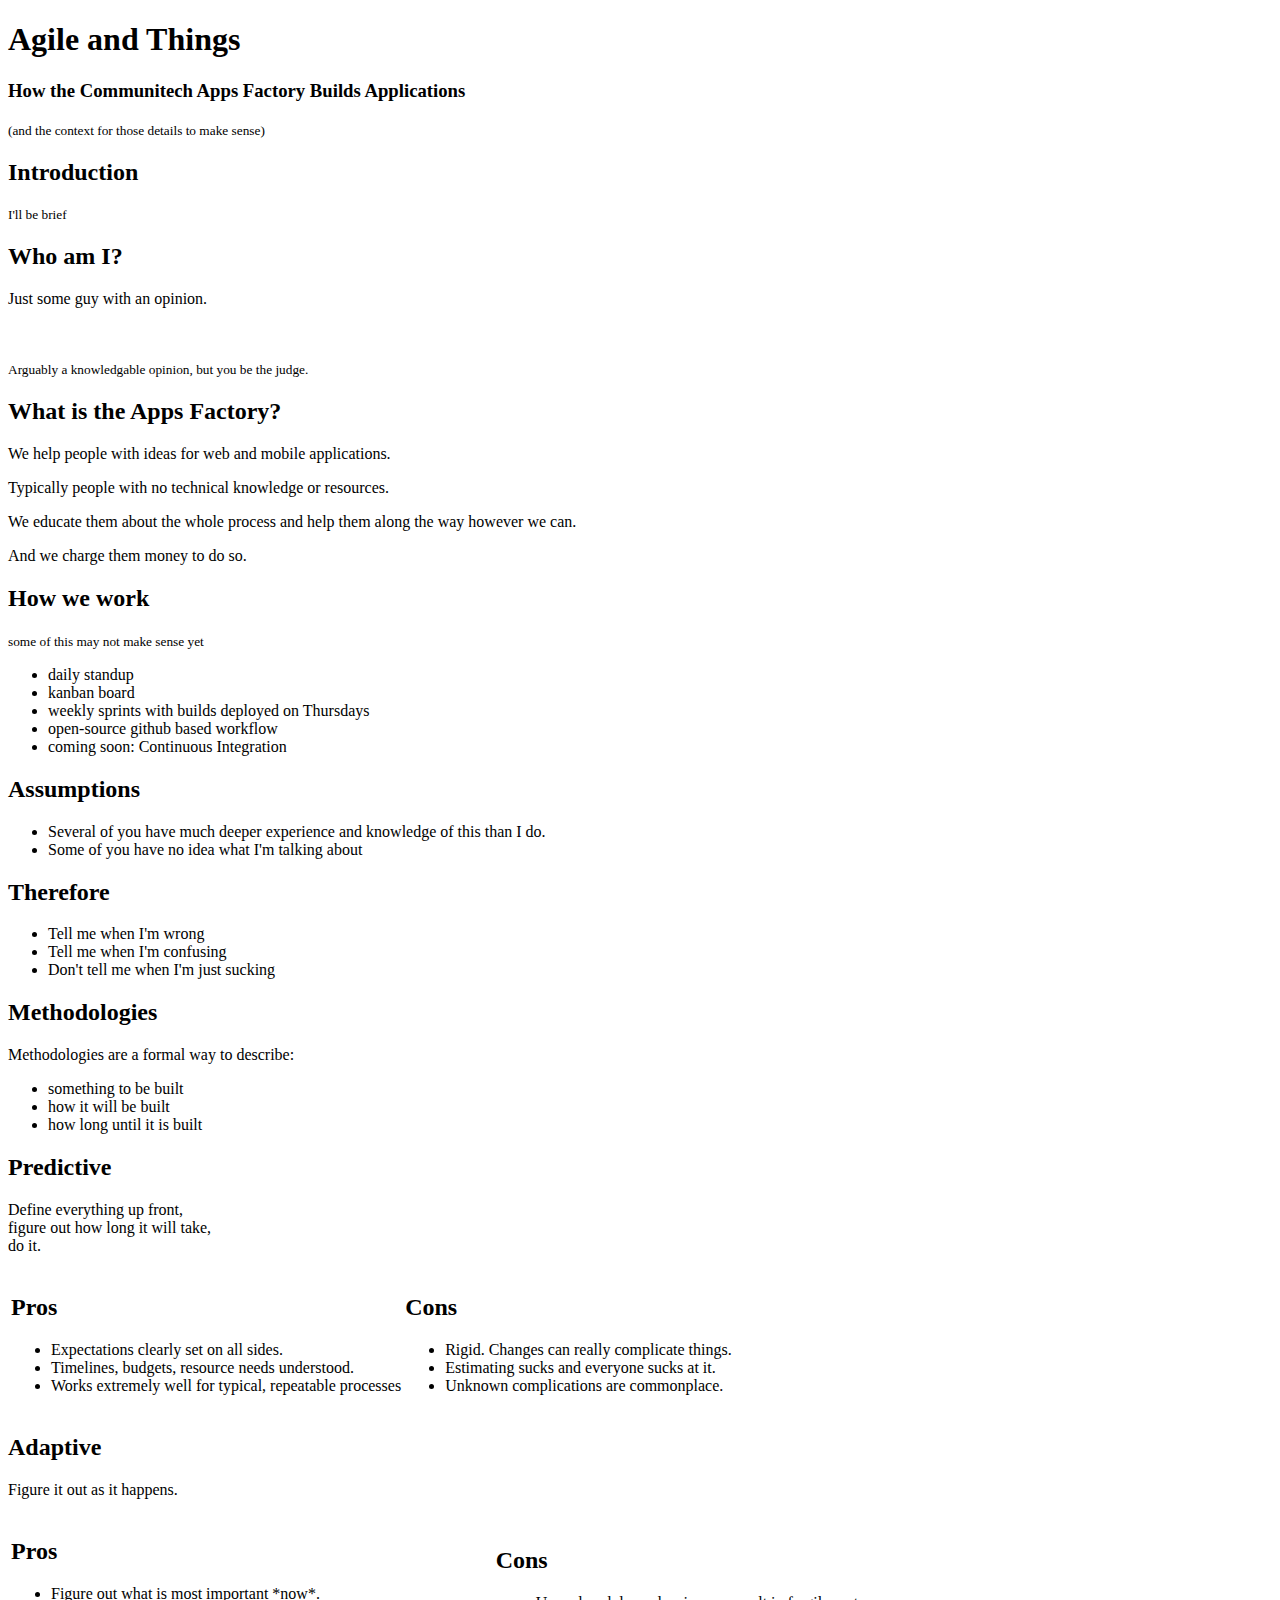
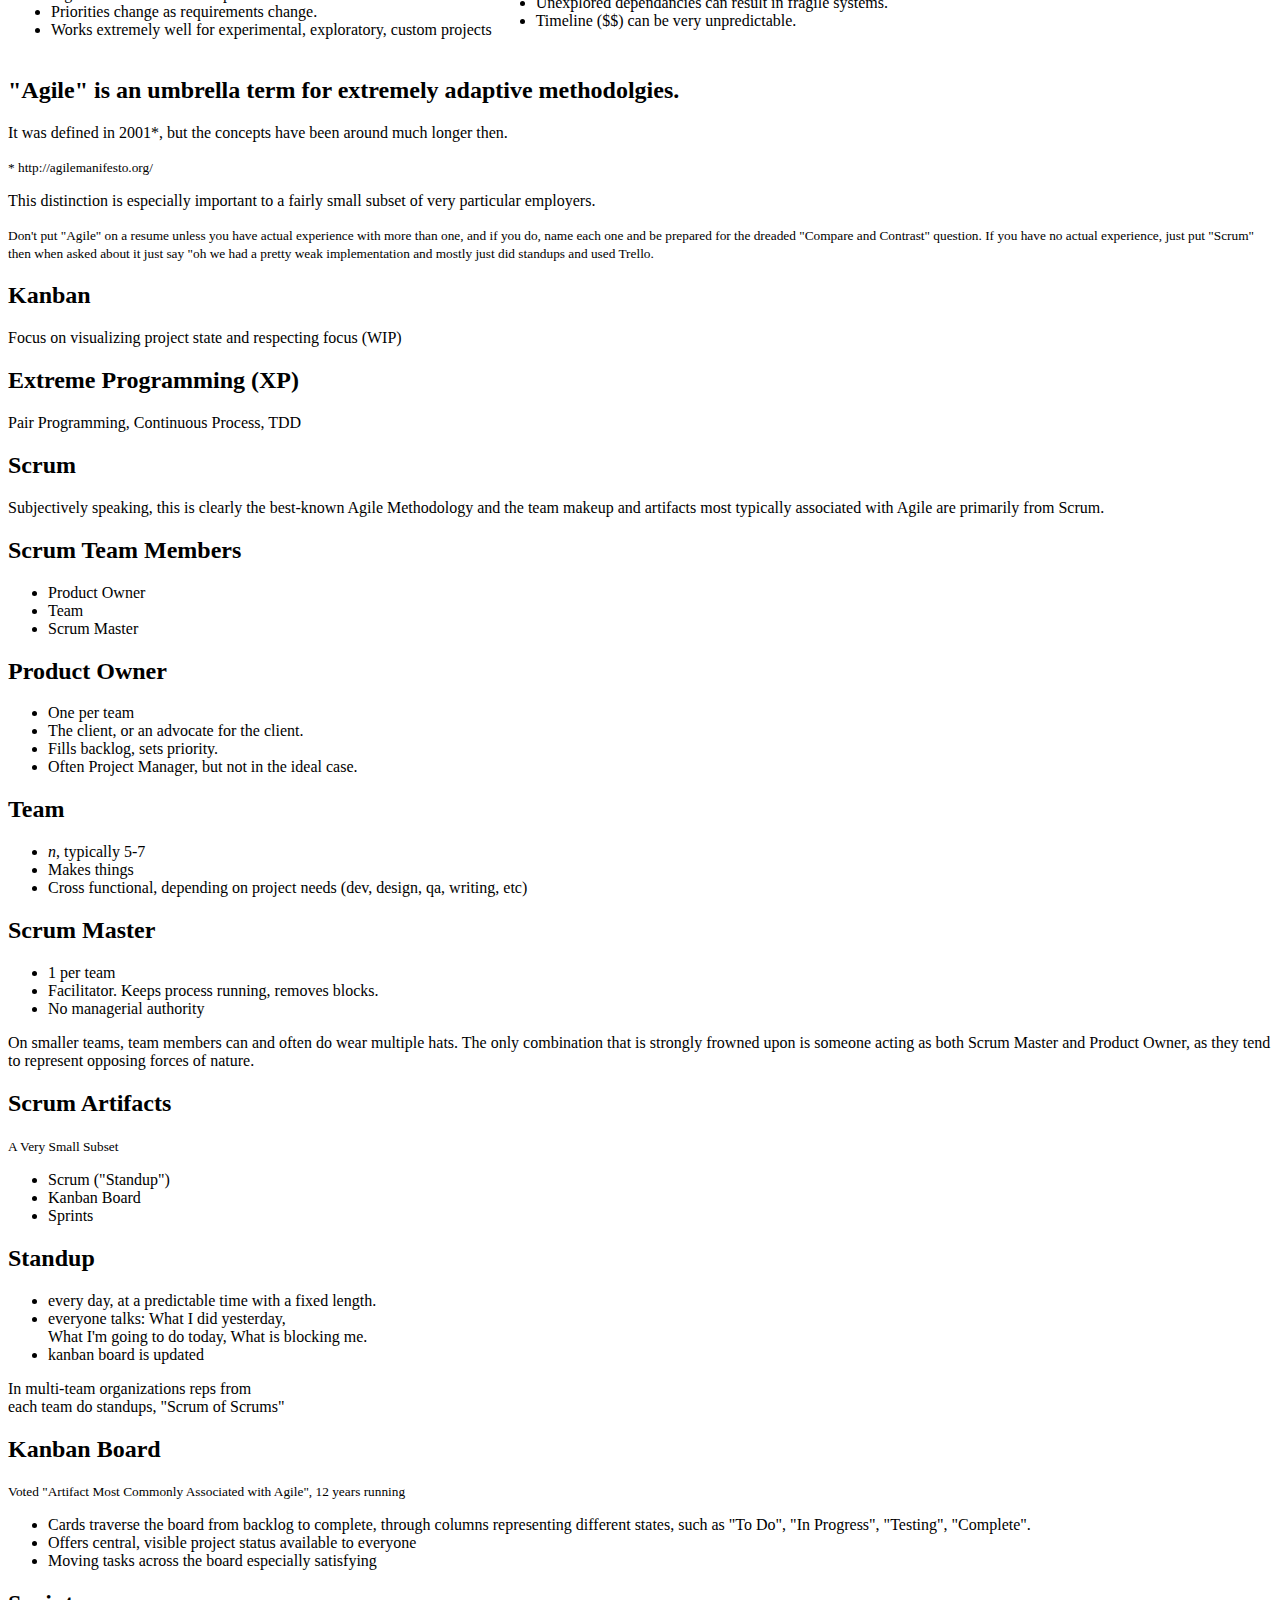
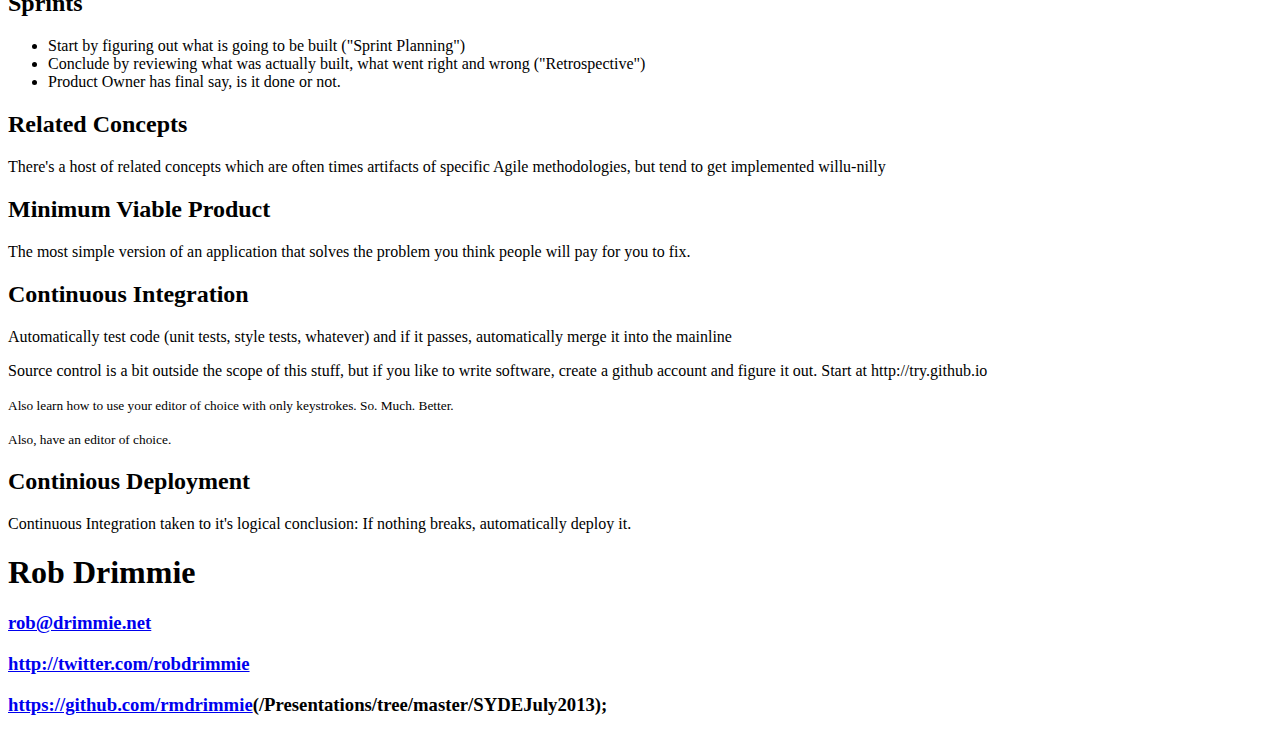
==== SYDEJuly2013/index.html @ d4f75bba "some cleanup" ====
<!doctype html>
<html lang="en">

	<head>
		<meta charset="utf-8">

		<title>reveal.js - The HTML Presentation Framework</title>

		<meta name="description" content="A framework for easily creating beautiful presentations using HTML">
		<meta name="author" content="Hakim El Hattab">

		<meta name="apple-mobile-web-app-capable" content="yes" />
		<meta name="apple-mobile-web-app-status-bar-style" content="black-translucent" />

		<meta name="viewport" content="width=device-width, initial-scale=1.0, maximum-scale=1.0, user-scalable=no">

		<link rel="stylesheet" href="css/reveal.min.css">
		<link rel="stylesheet" href="css/theme/beige.css" id="theme">

		<!-- For syntax highlighting -->
		<link rel="stylesheet" href="lib/css/zenburn.css">

		<!-- If the query includes 'print-pdf', use the PDF print sheet -->
		<script>
			document.write( '<link rel="stylesheet" href="css/print/' + ( window.location.search.match( /print-pdf/gi ) ? 'pdf' : 'paper' ) + '.css" type="text/css" media="print">' );
		</script>

		<!--[if lt IE 9]>
		<script src="lib/js/html5shiv.js"></script>
		<![endif]-->
	</head>

	<body>

		<div class="reveal">

			<!-- Any section element inside of this container is displayed as a slide -->
			<div class="slides">
					<!--When does an agile approach fit best and when would it not fit?
					How do you design an agile team? 
					What are the skills or personality of an effective team leader/scrum master?
					How is working in a agile project different than a different development approach project? Good/bad
					How do you balance multiple agile projects?
					How and when would you bring in full system tests, or user experience testing
					Concepts of minimum viable product and startup models based on this-->


				<section>
					<h1>Agile and Things</h1>
					<h3>How the Communitech Apps Factory Builds Applications</h3>
					<p><small>(and the context for those details to make sense)</small></p>
				</section>

				<section>
					<section>
						<h2>Introduction</h2>

						<p><small>I'll be brief</small></p>
					</section>
					<section>
						<h2>Who am I?</h2>
						<p>Just some guy with an opinion.</p>
						<br /><br />
						<small>Arguably a knowledgable opinion, but you be the judge.</small>
						<!--<p>I've been developing in a professional context starting in 1994 with a high school co-op.</p>
						<p>Mostly web, but including forays into native mobile.</p>-->
					</section>
					<section>
						<h2>What is the Apps Factory?</h2>

						<p>We help people with ideas for web and mobile applications.</p>
						<p>Typically people with no technical knowledge or resources.</p>
						<p>We educate them about the whole process and help them along the way however we can.</p>
						<p>And we charge them money to do so.</p>
					</section>
					<section>
						<h2>How we work</h2>
						<p><small>some of this may not make sense yet</small></p>
						<ul>
							<li>daily standup</li>
							<li>kanban board</li>
							<li>weekly sprints with builds deployed on Thursdays</li>
							<li>open-source github based workflow</li>
							<li>coming soon: Continuous Integration</li>
					</section>
				</section>

				<section>
					<section>
						<h2>Assumptions</h2>
						<ul>
							<li>Several of you have much deeper experience and knowledge of this than I do.</li>
							<li>Some of you have no idea what I'm talking about</li>
					</section>
					<section>
						<h2>Therefore</h2>
						<ul>
							<li>Tell me when I'm wrong</li>
							<li>Tell me when I'm confusing</li>
							<li>Don't tell me when I'm just sucking</li>
						</ul>
					</section>
				</section>


				<section>
					<section>
						<h2>Methodologies</h2>
						<p>Methodologies are a formal way to describe:</p>
						<ul>
							<li>something to be built</li>
							<li>how it will be built</li>
							<li>how long until it is built</li>
						</ul>
					</section>
				</section>

				<section>
					<section>
						<h2>Predictive</h2>
						<p>Define everything up front, 
							<br />figure out how long it will take, 
							<br />do it.</p>
					</section>
					<section>
						<table>
							<tr>
								<td>
									<h2>Pros</h2>
									<ul>
										<li>Expectations clearly set on all sides.</li>
										<li>Timelines, budgets, resource needs understood.</li>
										<li>Works extremely well for typical, repeatable processes</li>
									</ul>
								</td>

								<td>
									<h2>Cons</h2> 
									<ul>
										<li>Rigid. Changes can really complicate things.</li>
										<li>Estimating sucks and everyone sucks at it.</li>
										<li>Unknown complications are commonplace.</li>
									</ul>
								</td>
							</tr>
						</table>
					</section>
				</section>
				<section>
					<section>
						<h2>Adaptive</h2>
						<p>Figure it out as it happens.</p>
					</section>
					<section>
						<table>
							<tr>
								<td width="50%">
									<h2>Pros</h2>
									<ul>
										<li>Figure out what is most important *now*. </li>
										<li>Priorities change as requirements change.</li>
										<li>Works extremely well for experimental, exploratory, custom projects</li>
									</ul>
								</td>

								<td>
									<h2>Cons</h2> 
									<ul>
										<li>Unexplored dependancies can result in fragile systems.</li>
										<li>Timeline ($$) can be very unpredictable.</li>
									</ul>
								</td>
							</tr>
						</table>
					</section>					
				</section>

				<section>
					<section>
						<h2>"Agile" is an umbrella term for extremely adaptive methodolgies.</h2>
						<p>It was defined in 2001*, but the concepts have been around much longer then.</h2>
						<p><small>* http://agilemanifesto.org/</small></p>
					</section>
					<section>
						<p>This distinction is especially important to a fairly small subset of very particular employers.</p>
						<p><small>Don't put "Agile" on a resume unless you have actual experience with more than one, and if you do, name each one and be prepared for the dreaded "Compare and Contrast" question. If you have no actual experience, just put "Scrum" then when asked about it just say "oh we had a pretty weak implementation and mostly just did standups and used Trello.</small><p>
					</section>						
				</section>
					
				<section>
					<h2>Kanban</h2>
					<p>Focus on visualizing project state and respecting focus (WIP)</p>
				</section>

				<section>
					<h2>Extreme Programming (XP)</h2>
					<p>Pair Programming, Continuous Process, TDD</p>
				</section>

				<section>
					<section>
						<h2>Scrum</h2>
						<p>Subjectively speaking, this is clearly the best-known Agile Methodology and the team makeup and artifacts most typically associated with Agile are primarily from Scrum.</p>
					</section>
				</section>

				<section>
					<section>
						<h2>Scrum Team Members</h2>
						<ul>
							<li>Product Owner</li>
							<li>Team</li>
							<li>Scrum Master</li>
						</ul>
					</section>
					<section>
						<h2>Product Owner</h2>
						<ul>
							<li>One per team</li>
							<li>The client, or an advocate for the client.</li>
							<li>Fills backlog, sets priority.</li>
							<li>Often Project Manager, but not in the ideal case.</li>
						</ul>
					</section>
					<section>
						<h2>Team</h2>
						<ul>
							<li><i>n</i>, typically 5-7</li>
							<li>Makes things</li>
							<li>Cross functional, depending on project needs (dev, design, qa, writing, etc)</li>
						</ul>
					</section>
					<section>
						<h2>Scrum Master</h2>
						<ul>
							<li>1 per team</li>
							<li>Facilitator. Keeps process running, removes blocks.</li>
							<li>No managerial authority</li>
						</ul>
					</section>
					<section>
						<p>On smaller teams, team members can and often do wear multiple hats. The only combination that is strongly frowned upon is someone acting as both Scrum Master and Product Owner, as they tend to represent opposing forces of nature.</p>
					</section>				
				</section>

				<section>
					<section>
						<h2>Scrum Artifacts</h2>
						<p><small>A Very Small Subset</small></p>
						<ul>
							<li>Scrum ("Standup")</li>
							<li>Kanban Board</li>
							<li>Sprints</li>
						</ul>
					</section>
					<section>
						<h2>Standup</h2>
						<ul>
							<li>every day, at a predictable time with a fixed length.</li>
							<li>everyone talks: What I did yesterday, <br />What I'm going to do today, What is blocking me.</li>
							<li>kanban board is updated</li>
						</ul>
						<p>In multi-team organizations reps from <br />each team do standups, "Scrum of Scrums"</p>
					</section>
					<section>
						<h2>Kanban Board</h2>
						<p><small>Voted "Artifact Most Commonly Associated with Agile", 12 years running</small></p>
						<ul>
							<li>Cards traverse the board from backlog to complete, through columns representing different states, such as "To Do", "In Progress", "Testing", "Complete".</li>
							<li>Offers central, visible project status available to everyone</li>
							<li>Moving tasks across the board especially satisfying</li>
						</ul>
					</section>
					<section>
						<h2>Sprints</h2>
						<ul>
							<li>Start by figuring out what is going to be built ("Sprint Planning")</li>
							<li>Conclude by reviewing what was actually built, what went right and wrong ("Retrospective")</li>
							<li>Product Owner has final say, is it done or not.</li>
						</ul>
					</section>					
				</section>

				<section>
					<section>
						<h2>Related Concepts</h2>
						<p>There's a host of related concepts which are often times artifacts of specific Agile methodologies, but tend to get implemented willu-nilly</p>
					</section>
					<section>
						<h2>Minimum Viable Product</h2>
						<p>The most simple version of an application that solves the problem you think people will pay for you to fix.</p>
					</section>
					<section>
						<h2>Continuous Integration</h2>
						<p>Automatically test code (unit tests, style tests, whatever) and if it passes, automatically merge it into the mainline</p>
						<p>Source control is a bit outside the scope of this stuff, but if you like to write software, create a github account and figure it out. Start at http://try.github.io</p>
						<p><small>Also learn how to use your editor of choice with only keystrokes. So. Much. Better.</small></p>
						<p><small>Also, have an editor of choice.</small></p>
					</section>
					<section>
						<h2>Continious Deployment</h2>
						<p>Continuous Integration taken to it's logical conclusion: If nothing breaks, automatically deploy it.</p>
					</section>
				</section>

				<section>
					<h1>Rob Drimmie</h1>
					<h3><a href="mailto:rob@drimmie.net">rob@drimmie.net</a></h3>
					<h3><a href="http://twitter.com/robdrimmie">http://twitter.com/robdrimmie</a></h3>
					<h3><a href="https://github.com/rmdrimmie">https://github.com/rmdrimmie</a>(/Presentations/tree/master/SYDEJuly2013);</h3>
				</section>

				<!--<section>
					- Testing - 4 major buckets
						- Unit *
						- Integration
						- System
						- Acceptance *
					* these are the ones most startups and small teams care about

					- Unit
						- Does the code work?
						- For deeply important functions, ideally every possible branch and parameter (including bad ones) should be tested.
						- For most projects, 70-80% is fine.
						- Before or after is up to the team
						- New test for every filed bug

					- Integration
						- Tests how systems interact, eg
							- internal functionality not exposed to unauthenticated users
							- software that depends on changed API continues to run

					- System testing
						- All the moving pieces. 
						- Backups
						- Failsafes
						- etc

					- Acceptance testing
						- The user agrees it is awesome. 

					- Usability
						- Arguable the single most important part of any application
						- Not just end users (though mostly). APIs can be usable or not.
						- 

					- What's Important
						- Have a process. Structure your development in *some* fashion and you'll be miles ahead.
						- Automated tests. Regressions suck for everyone.
						- Talk, frequently. Bad things occur when creatives go dark.
						- Show your work. Show off awesome things, get help with hard things, everyone benefits.
				</section>-->				

			</div>

		</div>

		<script src="lib/js/head.min.js"></script>
		<script src="js/reveal.min.js"></script>

		<script>

			// Full list of configuration options available here:
			// https://github.com/hakimel/reveal.js#configuration
			Reveal.initialize({
				controls: true,
				progress: true,
				history: true,
				center: true,

				theme: Reveal.getQueryHash().theme, // available themes are in /css/theme
				transition: Reveal.getQueryHash().transition || 'default', // default/cube/page/concave/zoom/linear/fade/none

				// Optional libraries used to extend on reveal.js
				dependencies: [
					{ src: 'lib/js/classList.js', condition: function() { return !document.body.classList; } },
					{ src: 'plugin/markdown/marked.js', condition: function() { return !!document.querySelector( '[data-markdown]' ); } },
					{ src: 'plugin/markdown/markdown.js', condition: function() { return !!document.querySelector( '[data-markdown]' ); } },
					{ src: 'plugin/highlight/highlight.js', async: true, callback: function() { hljs.initHighlightingOnLoad(); } },
					{ src: 'plugin/zoom-js/zoom.js', async: true, condition: function() { return !!document.body.classList; } },
					{ src: 'plugin/notes/notes.js', async: true, condition: function() { return !!document.body.classList; } }
					// { src: 'plugin/search/search.js', async: true, condition: function() { return !!document.body.classList; } }
					// { src: 'plugin/remotes/remotes.js', async: true, condition: function() { return !!document.body.classList; } }
				]
			});

		</script>

	</body>
</html>
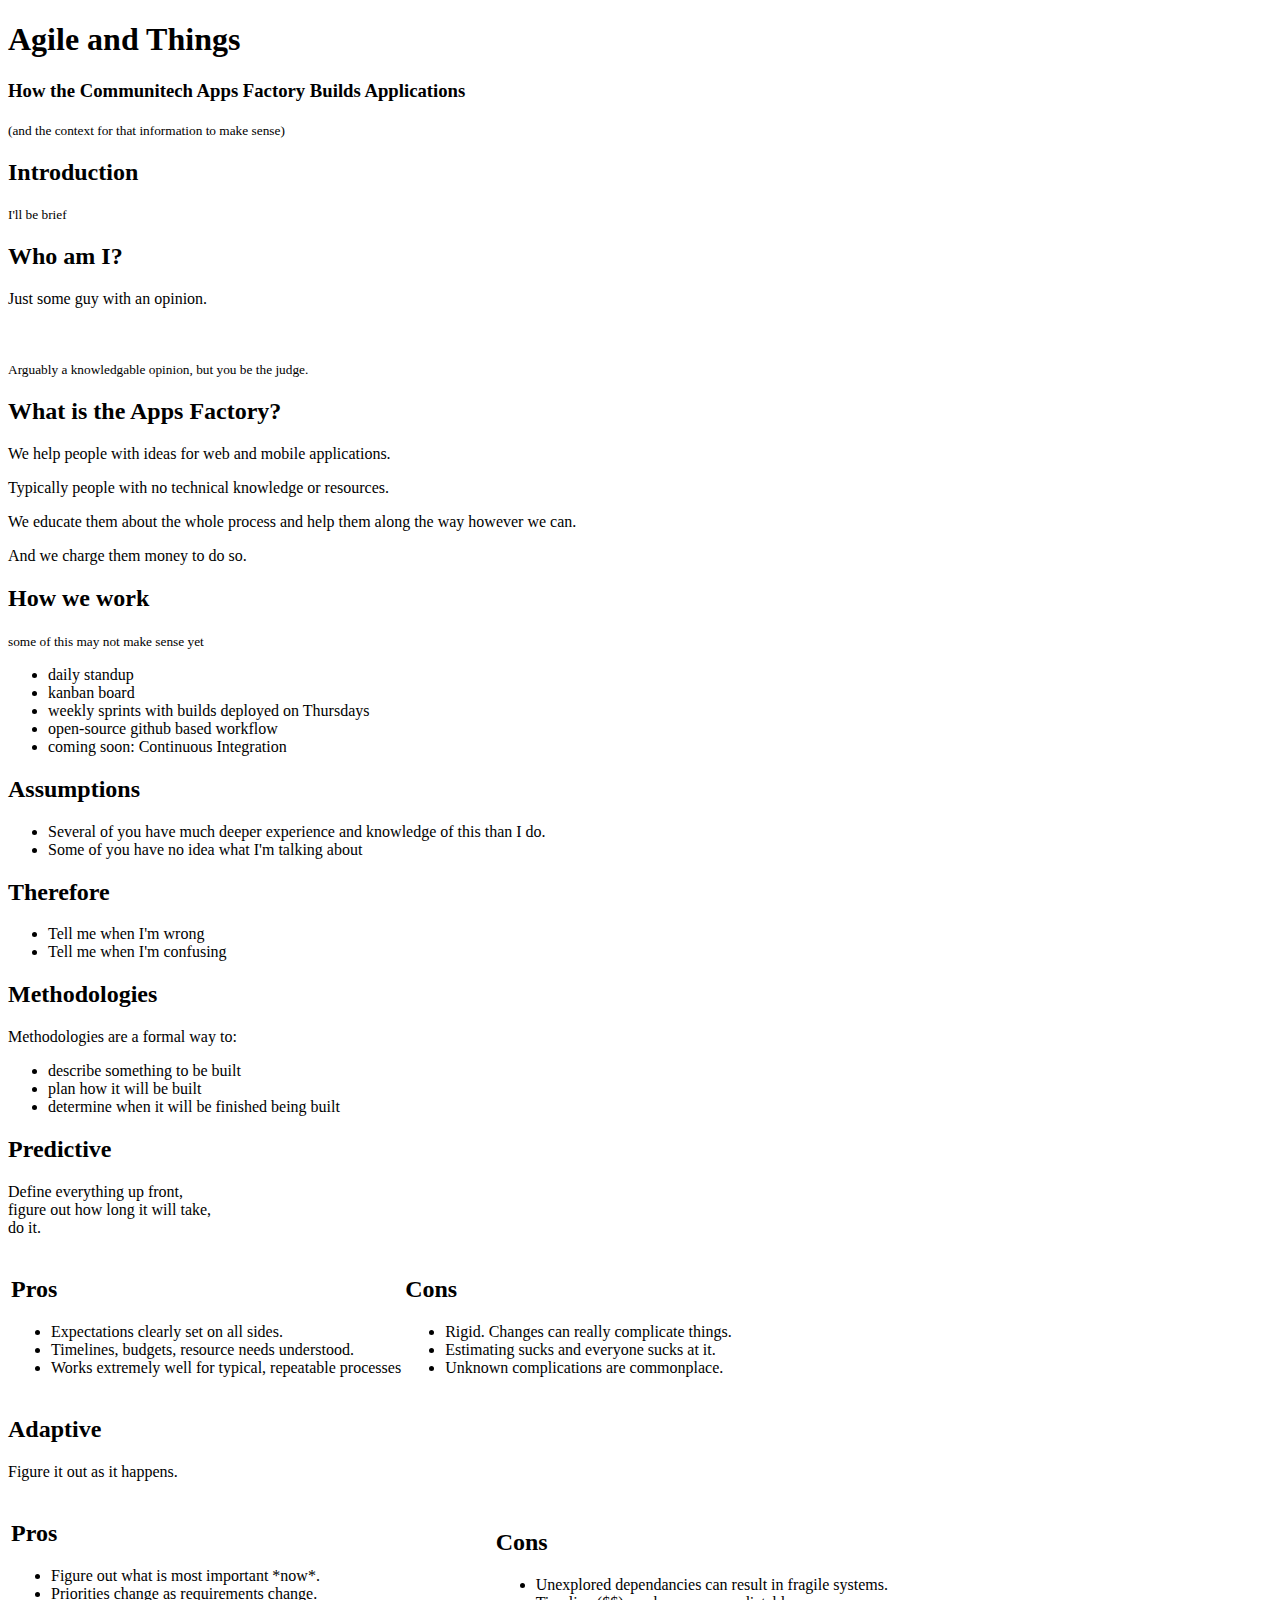
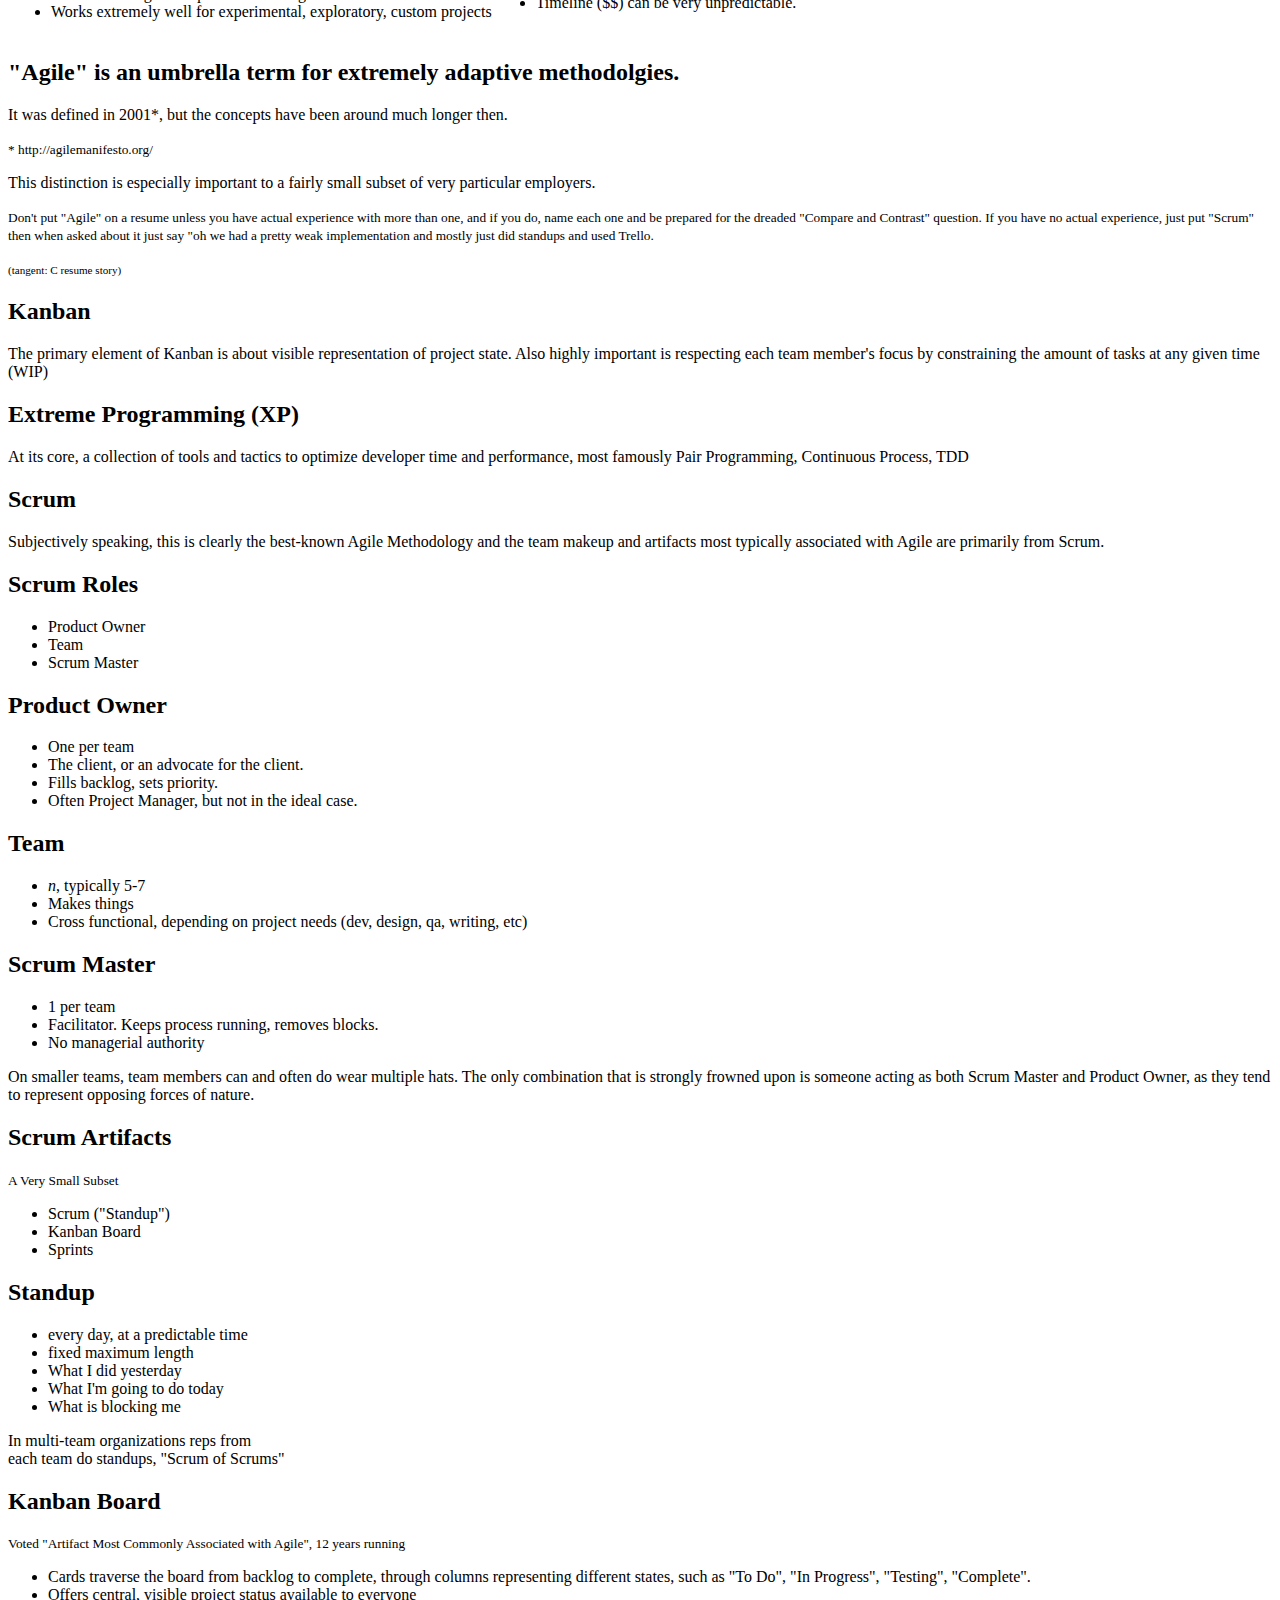
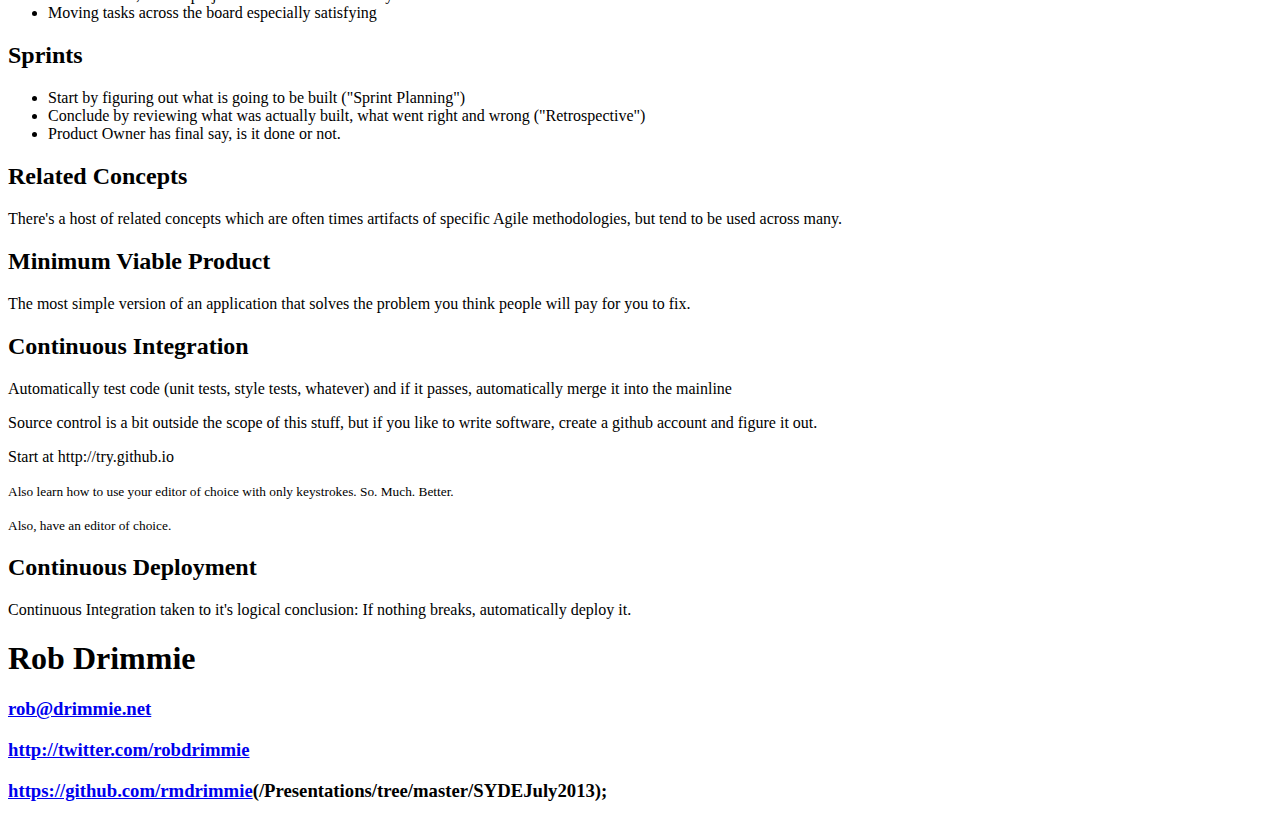
==== commit 510b3252: "Final presentation as delivered today." ====
--- a/SYDEJuly2013/index.html
+++ b/SYDEJuly2013/index.html
@@ -4,10 +4,10 @@
 	<head>
 		<meta charset="utf-8">
 
-		<title>reveal.js - The HTML Presentation Framework</title>
-
-		<meta name="description" content="A framework for easily creating beautiful presentations using HTML">
-		<meta name="author" content="Hakim El Hattab">
+		<title>Agile and Things</title>
+
+		<meta name="description" content="How the Communitech Apps Factory Builds Applications (and the context for that information to make sense)">
+		<meta name="author" content="Rob Drimmie">
 
 		<meta name="apple-mobile-web-app-capable" content="yes" />
 		<meta name="apple-mobile-web-app-status-bar-style" content="black-translucent" />
@@ -48,7 +48,7 @@
 				<section>
 					<h1>Agile and Things</h1>
 					<h3>How the Communitech Apps Factory Builds Applications</h3>
-					<p><small>(and the context for those details to make sense)</small></p>
+					<p><small>(and the context for that information to make sense)</small></p>
 				</section>
 
 				<section>
@@ -62,8 +62,13 @@
 						<p>Just some guy with an opinion.</p>
 						<br /><br />
 						<small>Arguably a knowledgable opinion, but you be the judge.</small>
-						<!--<p>I've been developing in a professional context starting in 1994 with a high school co-op.</p>
-						<p>Mostly web, but including forays into native mobile.</p>-->
+						<!--
+							I've been developing in professional environments starting in 1994 with a high school co-op.
+							Mostly web, but including forays into native mobile.
+
+
+
+						-->
 					</section>
 					<section>
 						<h2>What is the Apps Factory?</h2>
@@ -72,6 +77,15 @@
 						<p>Typically people with no technical knowledge or resources.</p>
 						<p>We educate them about the whole process and help them along the way however we can.</p>
 						<p>And we charge them money to do so.</p>
+						<!--
+
+						Communitech is a not for profit with a mandate to start, grow and succeed. Historically a lot of 
+						focus on tech people starting companies and their need to learn how to run a business. Apps Factory
+						addresses the other side of that coin, people aware of the market but without the capacity to
+						create an application
+
+
+						-->
 					</section>
 					<section>
 						<h2>How we work</h2>
@@ -97,7 +111,6 @@
 						<ul>
 							<li>Tell me when I'm wrong</li>
 							<li>Tell me when I'm confusing</li>
-							<li>Don't tell me when I'm just sucking</li>
 						</ul>
 					</section>
 				</section>
@@ -106,16 +119,19 @@
 				<section>
 					<section>
 						<h2>Methodologies</h2>
-						<p>Methodologies are a formal way to describe:</p>
-						<ul>
-							<li>something to be built</li>
-							<li>how it will be built</li>
-							<li>how long until it is built</li>
-						</ul>
-					</section>
-				</section>
-
-				<section>
+						<p>Methodologies are a formal way to:</p>
+						<ul>
+							<li>describe something to be built</li>
+							<li>plan how it will be built</li>
+							<li>determine when it will be finished being built</li>
+						</ul>
+					</section>
+				</section>
+
+				<section>
+					<!--
+
+					-->
 					<section>
 						<h2>Predictive</h2>
 						<p>Define everything up front, 
@@ -184,17 +200,21 @@
 					<section>
 						<p>This distinction is especially important to a fairly small subset of very particular employers.</p>
 						<p><small>Don't put "Agile" on a resume unless you have actual experience with more than one, and if you do, name each one and be prepared for the dreaded "Compare and Contrast" question. If you have no actual experience, just put "Scrum" then when asked about it just say "oh we had a pretty weak implementation and mostly just did standups and used Trello.</small><p>
-					</section>						
+						<p><small><small>(tangent: C resume story)</small></small></p>
+					</section>
 				</section>
 					
 				<section>
 					<h2>Kanban</h2>
-					<p>Focus on visualizing project state and respecting focus (WIP)</p>
+					<p>The primary element of Kanban is about visible representation of project state. Also highly important is respecting 
+						each team member's focus by constraining the amount of tasks at any given time (WIP) </p>
 				</section>
 
 				<section>
 					<h2>Extreme Programming (XP)</h2>
-					<p>Pair Programming, Continuous Process, TDD</p>
+					<p>
+						At its core, a collection of tools and tactics to optimize developer time and performance,
+						most famously Pair Programming, Continuous Process, TDD</p>
 				</section>
 
 				<section>
@@ -206,7 +226,7 @@
 
 				<section>
 					<section>
-						<h2>Scrum Team Members</h2>
+						<h2>Scrum Roles</h2>
 						<ul>
 							<li>Product Owner</li>
 							<li>Team</li>
@@ -256,11 +276,22 @@
 					<section>
 						<h2>Standup</h2>
 						<ul>
-							<li>every day, at a predictable time with a fixed length.</li>
-							<li>everyone talks: What I did yesterday, <br />What I'm going to do today, What is blocking me.</li>
-							<li>kanban board is updated</li>
+							<li>every day, at a predictable time</li>
+							<li>fixed maximum length</li>
+							<li>What I did yesterday</li>
+							<li>What I'm going to do today</li>
+							<li>What is blocking me</li>
 						</ul>
 						<p>In multi-team organizations reps from <br />each team do standups, "Scrum of Scrums"</p>
+
+						<!-- 
+
+						For me this is the single most important thing Scrum has introduced as it forces communication. The 
+						single worst thing a developer can do is go dark, and if you ever find yourself going dark change it
+						fast. It's always better to share a challenge early then have it discovered by someone else.
+
+						-->
+
 					</section>
 					<section>
 						<h2>Kanban Board</h2>
@@ -284,7 +315,7 @@
 				<section>
 					<section>
 						<h2>Related Concepts</h2>
-						<p>There's a host of related concepts which are often times artifacts of specific Agile methodologies, but tend to get implemented willu-nilly</p>
+						<p>There's a host of related concepts which are often times artifacts of specific Agile methodologies, but tend to be used across many.</p>
 					</section>
 					<section>
 						<h2>Minimum Viable Product</h2>
@@ -293,12 +324,13 @@
 					<section>
 						<h2>Continuous Integration</h2>
 						<p>Automatically test code (unit tests, style tests, whatever) and if it passes, automatically merge it into the mainline</p>
-						<p>Source control is a bit outside the scope of this stuff, but if you like to write software, create a github account and figure it out. Start at http://try.github.io</p>
+						<p>Source control is a bit outside the scope of this stuff, but if you like to write software, create a github account and figure it out.</p>
+						<p>Start at http://try.github.io</p>
 						<p><small>Also learn how to use your editor of choice with only keystrokes. So. Much. Better.</small></p>
 						<p><small>Also, have an editor of choice.</small></p>
 					</section>
 					<section>
-						<h2>Continious Deployment</h2>
+						<h2>Continuous Deployment</h2>
 						<p>Continuous Integration taken to it's logical conclusion: If nothing breaks, automatically deploy it.</p>
 					</section>
 				</section>
